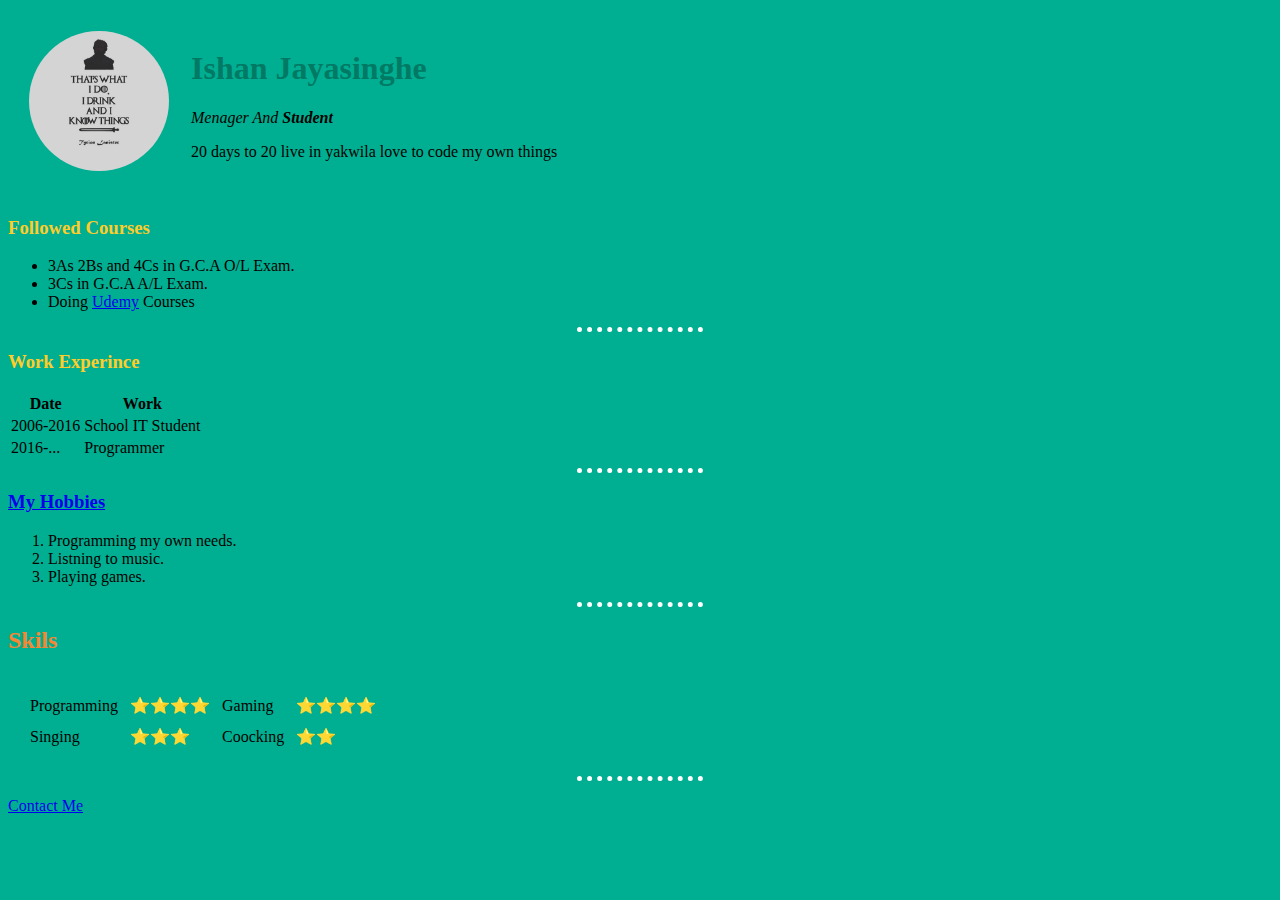
==== index.html @ abdad636 "Added initial cv website files" ====
<!DOCTYPE html>
<html>

<head>
  <meta charset="utf-8">
  <title>Ishan's Personal Site</title>
  <link rel="stylesheet" href="css/styles.css">
</head>

<body>
  <!--  <img src="https://yt3.ggpht.com/a/AGF-l79dcGXYpNUVhkE7-eRs6aTJGtI-xjc2ObiYbQ=s900-c-k-c0xffffffff-no-rj-mo" width="140" height="140" alt="Ishan Jayasinghe img 1">-->
  <table cellspacing=20>
    <tr>
      <td>
        <img style="border-radius:50%"src="images/profile_image.jpg" width="140" height="140" alt="Ishan Jayasinghe img 2">
      </td>
      <td>
        <h1>Ishan Jayasinghe</h1>
        <p><em>Menager And <strong>Student</strong></em></p>
        <p>20 days to 20 live in yakwila love to code my own things</p>
      </td>
    </tr>
  </table>

  <h3>Followed Courses</h3>
  <ul>
    <li>3As 2Bs and 4Cs in G.C.A O/L Exam.</li>
    <li>3Cs in G.C.A A/L Exam.</li>
    <li>Doing <a href="https://www.udemy.com">Udemy</a> Courses</li>
  </ul>
  <hr>
  <h3>Work Experince</h3>
  <table>
    <thead>
      <th>Date</th>
      <th>Work</th>
    </thead>
    <tbody>
      <tr>
        <td>2006-2016</td><!-- Table Data -->
        <td>School IT Student</td>
      </tr>
      <tr>
        <td>2016-...</td>
        <td>Programmer</td>
      </tr>
    </tbody>
  </table>
  <hr>
  <h3><a href="hobbies.html">My Hobbies</a></h3>
  <ol>
    <li>Programming my own needs.</li>
    <li>Listning to music.</li>
    <li>Playing games.</li>
  </ol>
  <hr>
  <h2>Skils</h2>
  <table border=0 cellspacing=10>
    <tr>
      <td>
        <table cellspacing=10>
          <tr>
            <td>Programming</td>
            <td>⭐⭐⭐⭐</td>
            <td>Gaming</td>
            <td>⭐⭐⭐⭐</td>
          </tr>
          <tr>
            <td>Singing</td>
            <td>⭐⭐⭐</td>
            <td>Coocking</td>
            <td>⭐⭐</td>
          </tr>
        </table>
      </td>
    </tr>
  </table>
  <hr>
  <p><a href="contact_me.html">Contact Me</a></p>
</body>

</html>
---- css/styles.css ----
body{
  background-color:#00af91;
}
hr{
  border-style: none;
  border-top: dotted 5px;
  border-color:white;
  width: 10%;
}
h1{
  color: #007965;
}
h2{
  color: #f58634;
}
h3{
  color: #ffcc29;
}
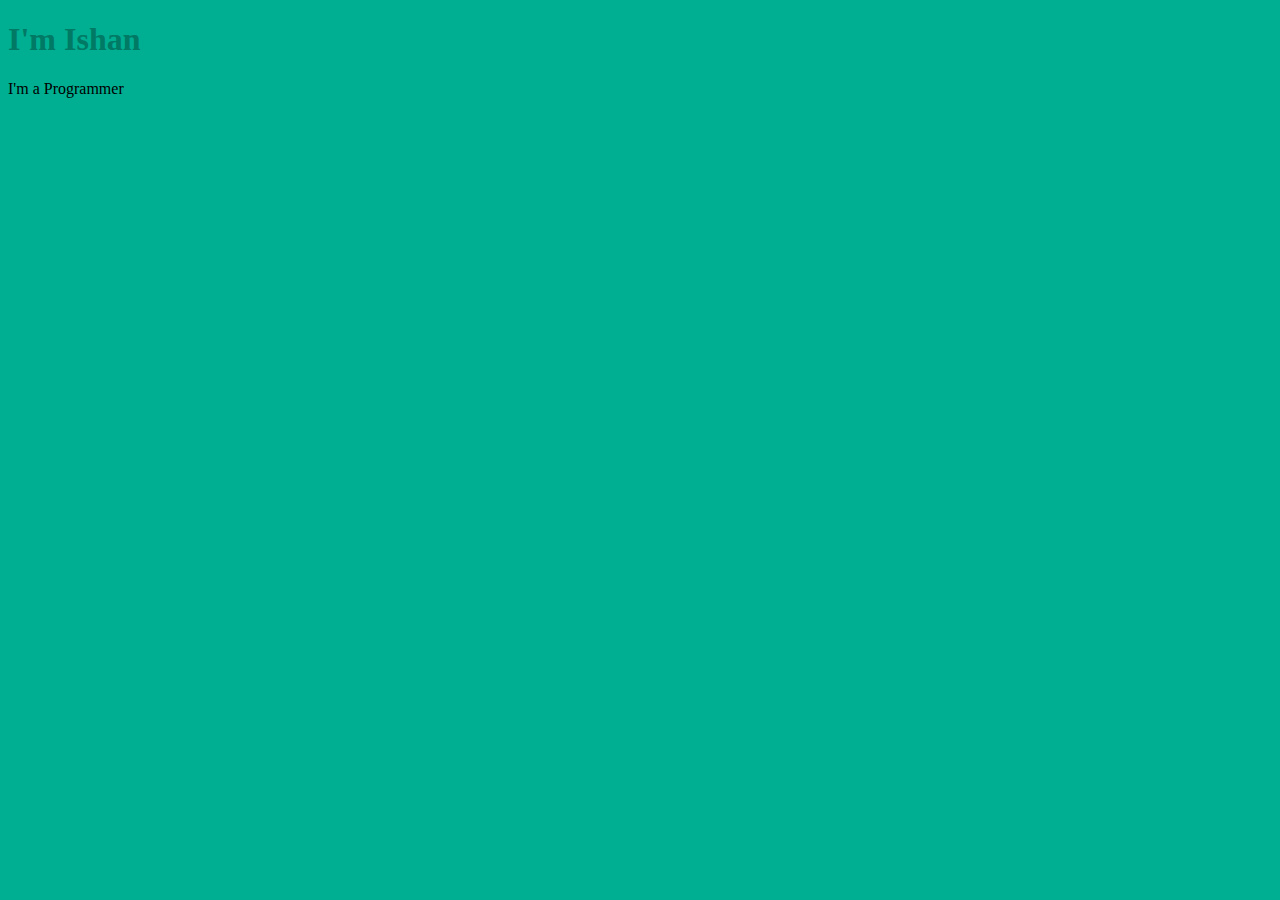
==== commit d9b48829: "Update Site Favicon" ====
--- a/index.html
+++ b/index.html
@@ -3,80 +3,18 @@
 
 <head>
   <meta charset="utf-8">
-  <title>Ishan's Personal Site</title>
-  <link rel="stylesheet" href="css/styles.css">
+  <meta name="google:Ishan Jayasinghe" content="">
+  <title>Ishan RJ</title>
+  <link rel="stylesheet" type="text/css" href="css/styles.css">
+  <link rel="icon" href="images/favicon.ico">
 </head>
 
 <body>
-  <!--  <img src="https://yt3.ggpht.com/a/AGF-l79dcGXYpNUVhkE7-eRs6aTJGtI-xjc2ObiYbQ=s900-c-k-c0xffffffff-no-rj-mo" width="140" height="140" alt="Ishan Jayasinghe img 1">-->
-  <table cellspacing=20>
-    <tr>
-      <td>
-        <img style="border-radius:50%"src="images/profile_image.jpg" width="140" height="140" alt="Ishan Jayasinghe img 2">
-      </td>
-      <td>
-        <h1>Ishan Jayasinghe</h1>
-        <p><em>Menager And <strong>Student</strong></em></p>
-        <p>20 days to 20 live in yakwila love to code my own things</p>
-      </td>
-    </tr>
-  </table>
-
-  <h3>Followed Courses</h3>
-  <ul>
-    <li>3As 2Bs and 4Cs in G.C.A O/L Exam.</li>
-    <li>3Cs in G.C.A A/L Exam.</li>
-    <li>Doing <a href="https://www.udemy.com">Udemy</a> Courses</li>
-  </ul>
-  <hr>
-  <h3>Work Experince</h3>
-  <table>
-    <thead>
-      <th>Date</th>
-      <th>Work</th>
-    </thead>
-    <tbody>
-      <tr>
-        <td>2006-2016</td><!-- Table Data -->
-        <td>School IT Student</td>
-      </tr>
-      <tr>
-        <td>2016-...</td>
-        <td>Programmer</td>
-      </tr>
-    </tbody>
-  </table>
-  <hr>
-  <h3><a href="hobbies.html">My Hobbies</a></h3>
-  <ol>
-    <li>Programming my own needs.</li>
-    <li>Listning to music.</li>
-    <li>Playing games.</li>
-  </ol>
-  <hr>
-  <h2>Skils</h2>
-  <table border=0 cellspacing=10>
-    <tr>
-      <td>
-        <table cellspacing=10>
-          <tr>
-            <td>Programming</td>
-            <td>⭐⭐⭐⭐</td>
-            <td>Gaming</td>
-            <td>⭐⭐⭐⭐</td>
-          </tr>
-          <tr>
-            <td>Singing</td>
-            <td>⭐⭐⭐</td>
-            <td>Coocking</td>
-            <td>⭐⭐</td>
-          </tr>
-        </table>
-      </td>
-    </tr>
-  </table>
-  <hr>
-  <p><a href="contact_me.html">Contact Me</a></p>
+  <div class="">
+  
+  </div>
+  <h1>I'm Ishan</h1>
+  <p>I'm a Programmer</p>
 </body>
 
 </html>
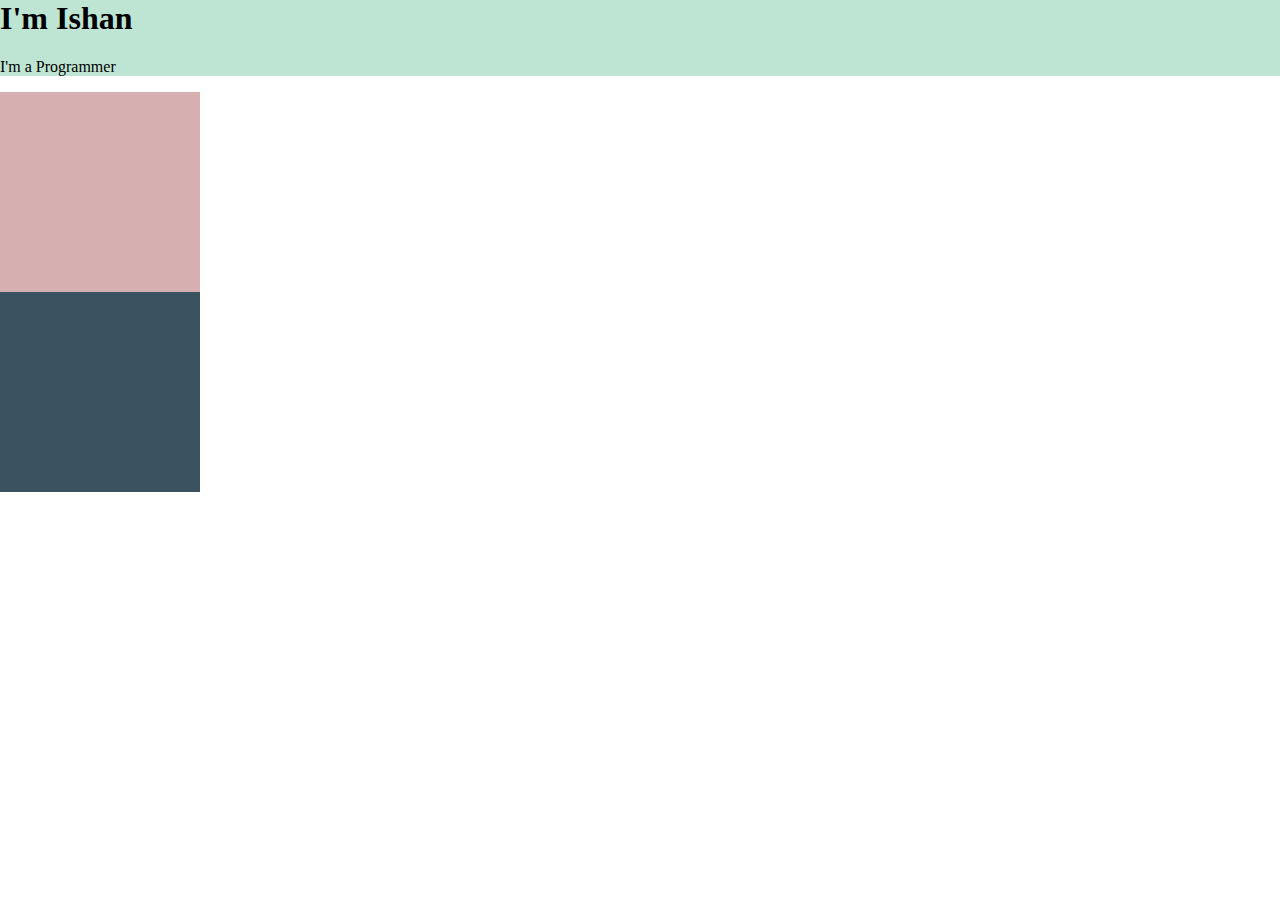
==== commit 12f37868: "12/01/2021 Day End Update 01" ====
--- a/index.html
+++ b/index.html
@@ -10,11 +10,17 @@
 </head>
 
 <body>
-  <div class="">
-  
+  <div class="top-container">
+    <h1>I'm Ishan</h1>
+    <p>I'm a Programmer</p>
   </div>
-  <h1>I'm Ishan</h1>
-  <p>I'm a Programmer</p>
+  <div class="middle-container">
+
+  </div>
+  <div class="bottom-container">
+
+  </div>
+
 </body>
 
 </html>
--- a/css/styles.css
+++ b/css/styles.css
@@ -1,18 +1,24 @@
-body{
-  background-color:#00af91;
+body {
+  margin: 0px;
 }
-hr{
-  border-style: none;
-  border-top: dotted 5px;
-  border-color:white;
-  width: 10%;
+
+h1,p {
+  margin-top: 0px;
 }
-h1{
-  color: #007965;
+
+.top-container{
+  background-color: #bee5d3;
 }
-h2{
-  color: #f58634;
+
+.middle-container{
+  background-color: #d6b0b1;
+  width: 200px;
+  height: 200px;
 }
-h3{
-  color: #ffcc29;
+
+.bottom-container{
+  background-color: #3b5360;
+  width: 200px;
+  height: 200px;
+  float: inherit;
 }
